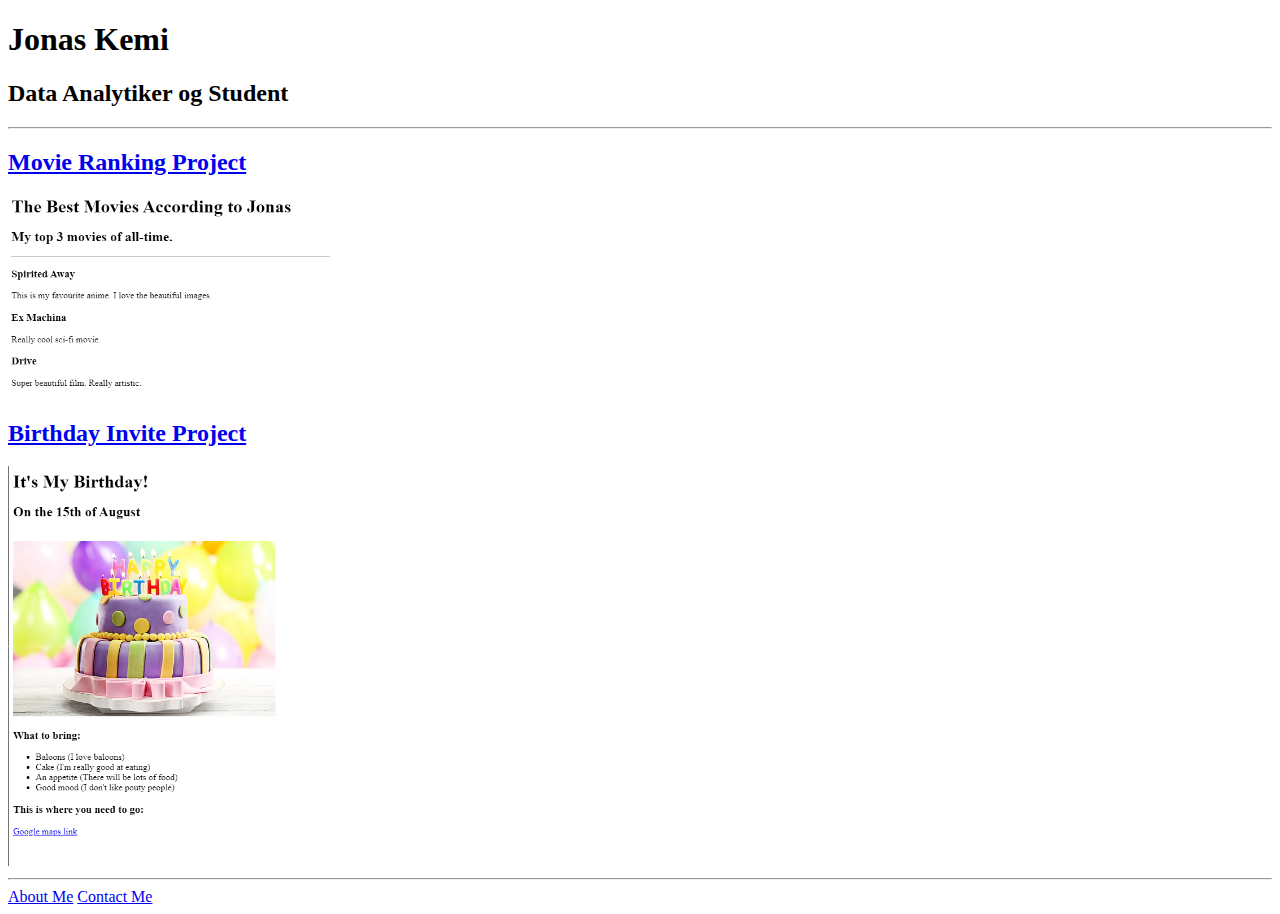
==== index.html @ dccad423 "Add files via upload" ====
<!DOCTYPE html>
<html lang="no">
    <head>
        <meta charset="UTF-8">
        <title>Jonas Kemi</title>
    </head>

    <body>
        <h1>Jonas Kemi</h1>
        <h2>Data Analytiker og Student</h2>
        <hr />

        <h2><a href="./public/movie-ranking.html">Movie Ranking Project</a></h2>
        <img src="./assets/images/movie-ranking.png" height="200">

        <h2><a href="./public/birthday-invite.html">Birthday Invite Project</a></h2>
        <img src="./assets/images/birthday-invite.png" height="400">
        <hr />

        <a href="./public/about.html">About Me</a>
        <a href="./public/contact.html">Contact Me</a>
    </body>
</html>
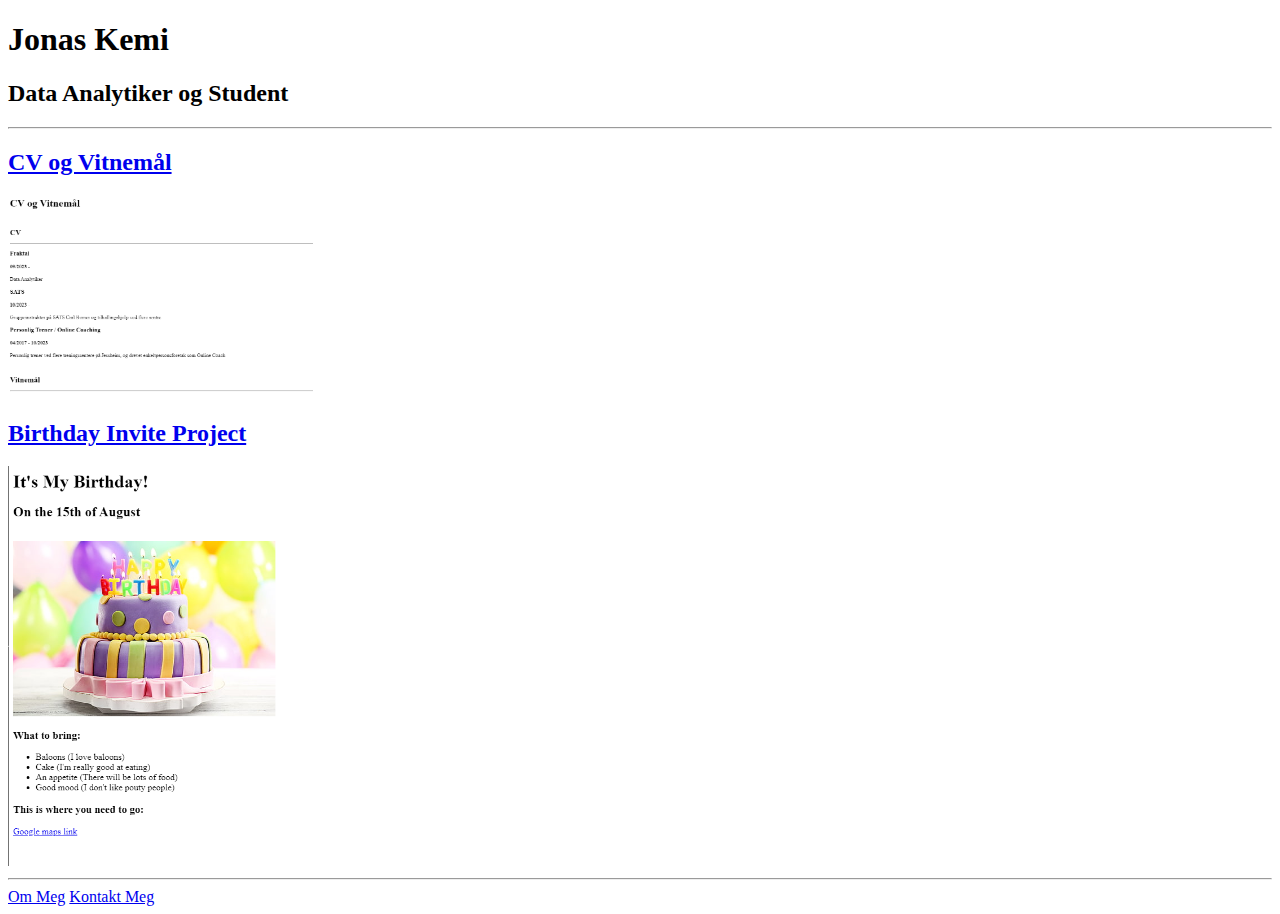
==== commit 463f27b9: "Endringer" ====
--- a/index.html
+++ b/index.html
@@ -10,14 +10,14 @@
         <h2>Data Analytiker og Student</h2>
         <hr />
 
-        <h2><a href="./public/movie-ranking.html">Movie Ranking Project</a></h2>
-        <img src="./assets/images/movie-ranking.png" height="200">
+        <h2><a href="./public/CV-Vitnemål.html">CV og Vitnemål</a></h2>
+        <img src="./assets/images/cv-vitnemål.png" height="200">
 
         <h2><a href="./public/birthday-invite.html">Birthday Invite Project</a></h2>
         <img src="./assets/images/birthday-invite.png" height="400">
         <hr />
 
-        <a href="./public/about.html">About Me</a>
-        <a href="./public/contact.html">Contact Me</a>
+        <a href="./public/ommeg.html">Om Meg</a>     
+        <a href="./public/kontaktmeg.html">Kontakt Meg</a>
     </body>
 </html>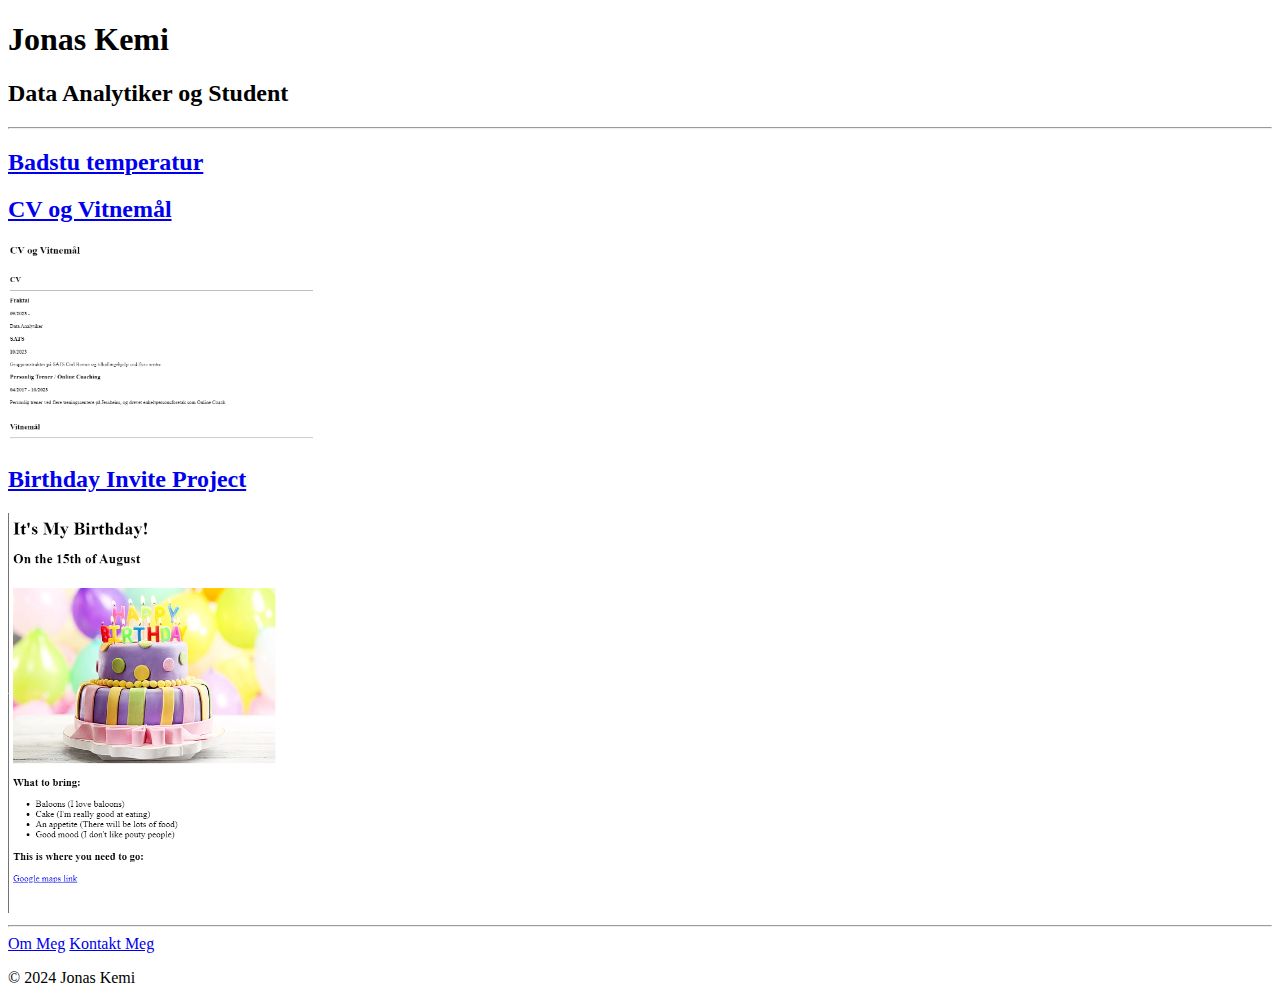
==== commit a0fa222b: "Lagt til vitnemål og badstu html" ====
--- a/index.html
+++ b/index.html
@@ -2,6 +2,7 @@
 <html lang="no">
     <head>
         <meta charset="UTF-8">
+        <meta name="viewport" content="width=device-width, initial-scale=1.0">
         <title>Jonas Kemi</title>
     </head>
 
@@ -9,6 +10,7 @@
         <h1>Jonas Kemi</h1>
         <h2>Data Analytiker og Student</h2>
         <hr />
+        <h2><a href="./public/badstutemp.html">Badstu temperatur</a></h2>
 
         <h2><a href="./public/CV-Vitnemål.html">CV og Vitnemål</a></h2>
         <img src="./assets/images/cv-vitnemål.png" height="200">
@@ -20,4 +22,7 @@
         <a href="./public/ommeg.html">Om Meg</a>     
         <a href="./public/kontaktmeg.html">Kontakt Meg</a>
     </body>
+    <footer>
+        <p>© 2024 Jonas Kemi</p>
+    </footer>
 </html>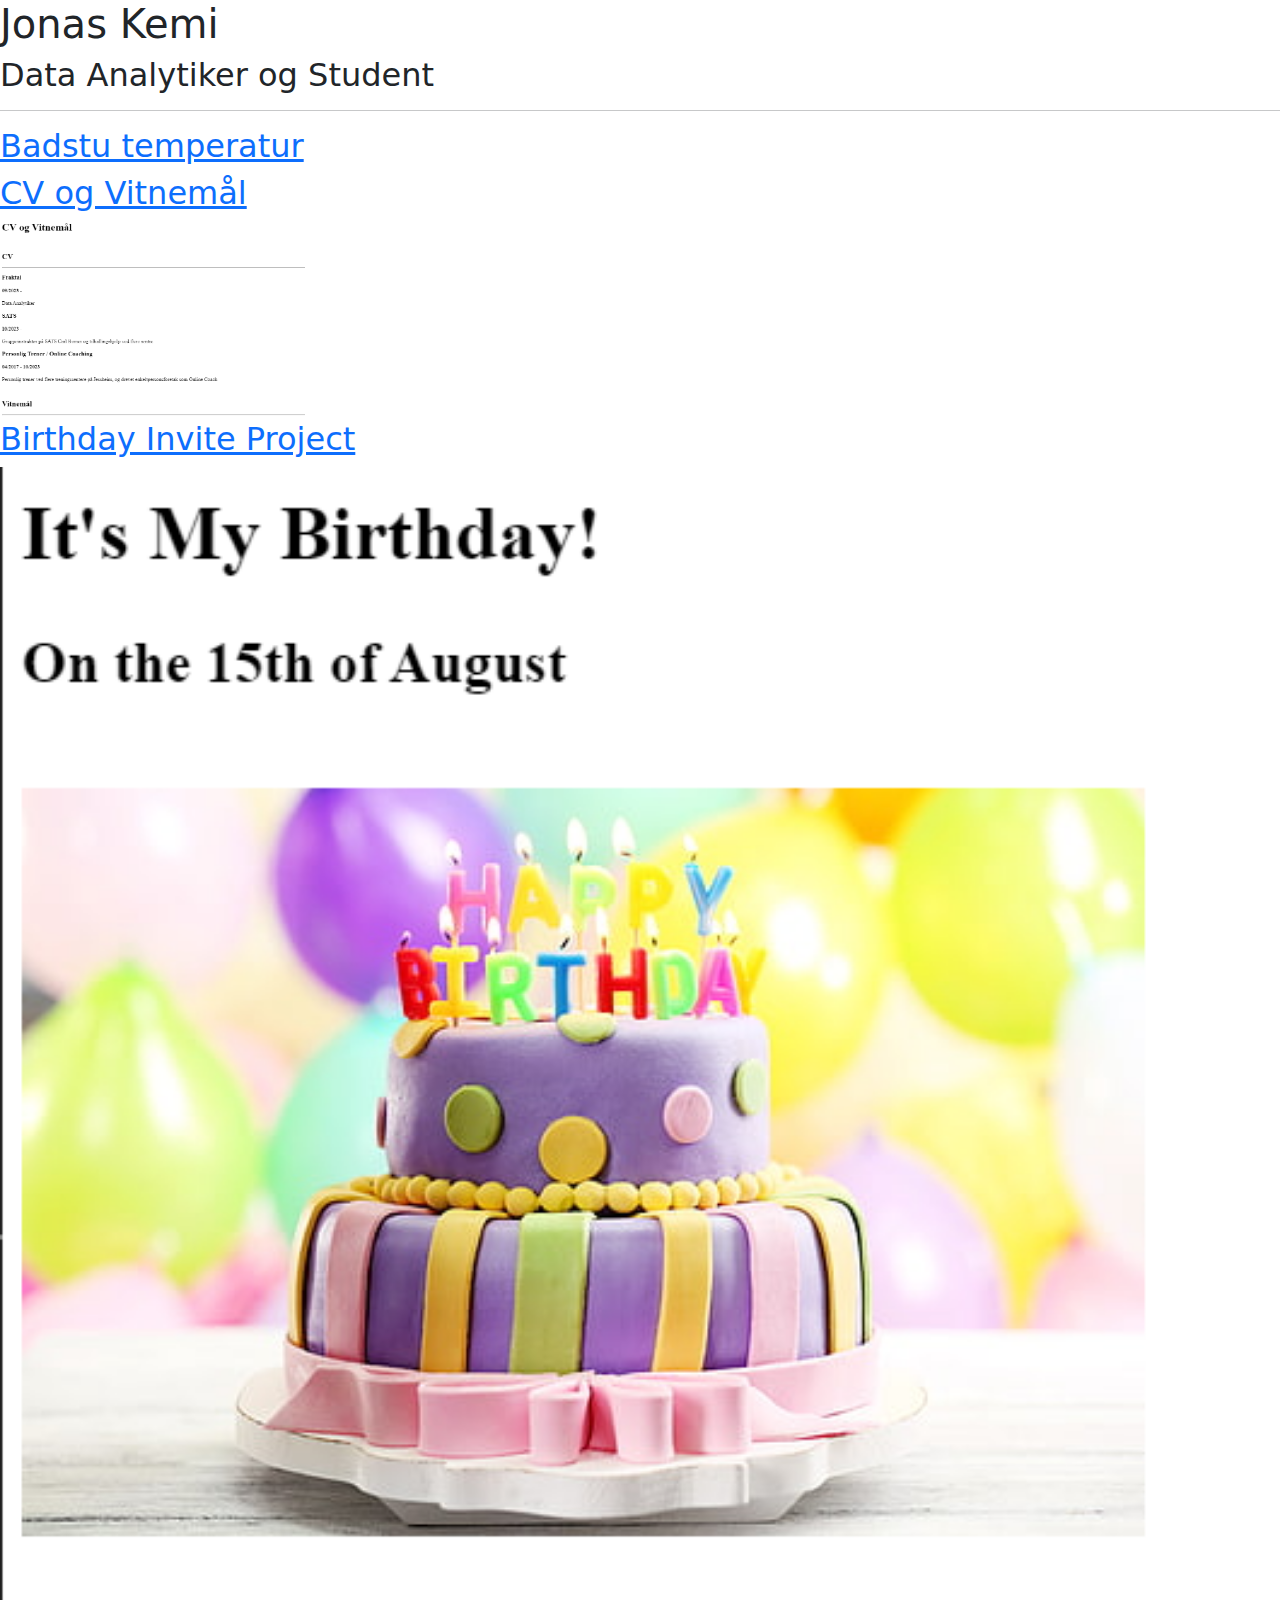
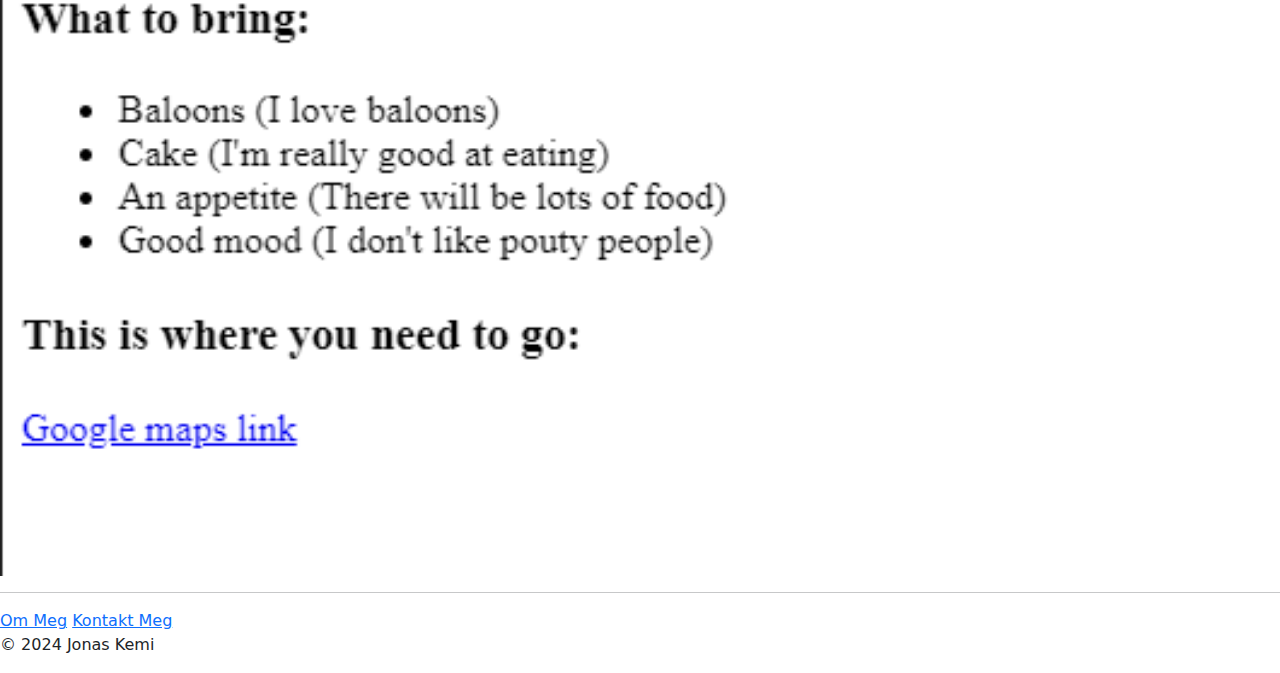
==== commit 0706358c: "lots of changes" ====
--- a/index.html
+++ b/index.html
@@ -4,25 +4,41 @@
         <meta charset="UTF-8">
         <meta name="viewport" content="width=device-width, initial-scale=1.0">
         <title>Jonas Kemi</title>
+        <link rel="stylesheet" href="./styles.css"/>
+        <link href="https://cdn.jsdelivr.net/npm/bootstrap@5.3.3/dist/css/bootstrap.min.css" rel="stylesheet" integrity="sha384-QWTKZyjpPEjISv5WaRU9OFeRpok6YctnYmDr5pNlyT2bRjXh0JMhjY6hW+ALEwIH" crossorigin="anonymous">
     </head>
 
     <body>
+    <div>
         <h1>Jonas Kemi</h1>
         <h2>Data Analytiker og Student</h2>
-        <hr />
+    </div>
+    <hr />
+    <div>
         <h2><a href="./public/badstutemp.html">Badstu temperatur</a></h2>
+    </div>
 
+    <div>
         <h2><a href="./public/CV-Vitnemål.html">CV og Vitnemål</a></h2>
         <img src="./assets/images/cv-vitnemål.png" height="200">
+    </div>
 
+    <div>
         <h2><a href="./public/birthday-invite.html">Birthday Invite Project</a></h2>
-        <img src="./assets/images/birthday-invite.png" height="400">
-        <hr />
-
+        <img src="./assets/images/birthday-invite.png" width=100%>
+    </div>
+    <hr />
+    <div>
         <a href="./public/ommeg.html">Om Meg</a>     
         <a href="./public/kontaktmeg.html">Kontakt Meg</a>
+    </div>
+
+        <script src="https://cdn.jsdelivr.net/npm/bootstrap@5.3.3/dist/js/bootstrap.bundle.min.js" integrity="sha384-YvpcrYf0tY3lHB60NNkmXc5s9fDVZLESaAA55NDzOxhy9GkcIdslK1eN7N6jIeHz" crossorigin="anonymous"></script>
     </body>
+
+    <div>
     <footer>
         <p>© 2024 Jonas Kemi</p>
     </footer>
+    </div>
 </html>--- a/styles.css
+++ b/styles.css
@@ -0,0 +1,12 @@
+.badstu{
+    border: 1px solid black;
+    padding: 60px;
+    width: 600px;
+    background-color: aqua;
+    margin-bottom: 25%;
+    font-size: 30px;
+}
+.badstuhead{
+    margin-left: 30%;
+    margin-top: 10%;
+}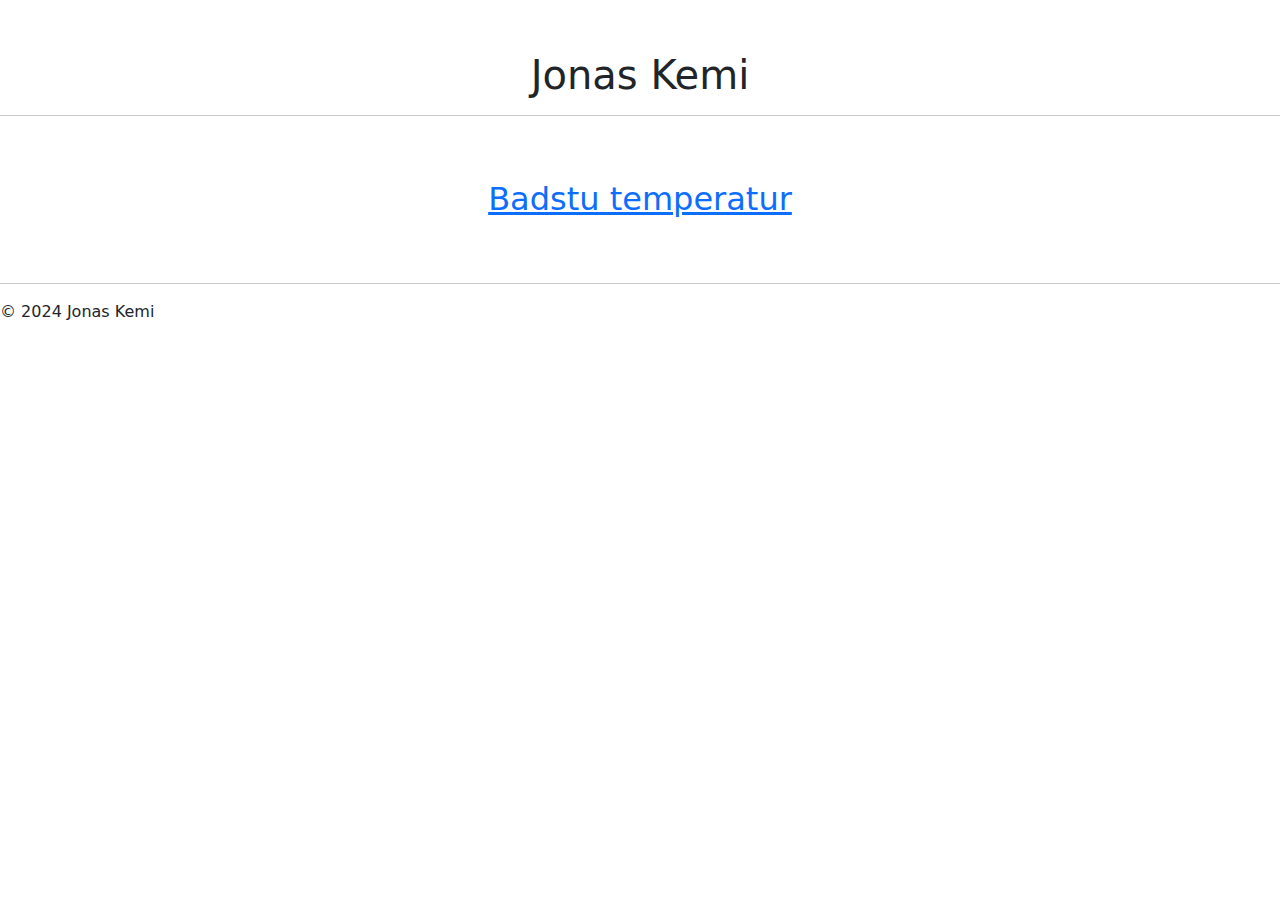
==== commit 7c6ab23d: "couple of more changes" ====
--- a/index.html
+++ b/index.html
@@ -8,16 +8,16 @@
         <link href="https://cdn.jsdelivr.net/npm/bootstrap@5.3.3/dist/css/bootstrap.min.css" rel="stylesheet" integrity="sha384-QWTKZyjpPEjISv5WaRU9OFeRpok6YctnYmDr5pNlyT2bRjXh0JMhjY6hW+ALEwIH" crossorigin="anonymous">
     </head>
 
-    <body>
+    <body class="frontpage">
     <div>
         <h1>Jonas Kemi</h1>
-        <h2>Data Analytiker og Student</h2>
+<!--        <h2>Data Analytiker og Student</h2>-->
     </div>
     <hr />
-    <div>
+    <div class="frontpagediv">
         <h2><a href="./public/badstutemp.html">Badstu temperatur</a></h2>
     </div>
-
+<!--    
     <div>
         <h2><a href="./public/CV-Vitnemål.html">CV og Vitnemål</a></h2>
         <img src="./assets/images/cv-vitnemål.png" height="200">
@@ -27,17 +27,19 @@
         <h2><a href="./public/birthday-invite.html">Birthday Invite Project</a></h2>
         <img src="./assets/images/birthday-invite.png" width=100%>
     </div>
+
+-->
     <hr />
+<!--   
     <div>
         <a href="./public/ommeg.html">Om Meg</a>     
         <a href="./public/kontaktmeg.html">Kontakt Meg</a>
     </div>
-
+-->
         <script src="https://cdn.jsdelivr.net/npm/bootstrap@5.3.3/dist/js/bootstrap.bundle.min.js" integrity="sha384-YvpcrYf0tY3lHB60NNkmXc5s9fDVZLESaAA55NDzOxhy9GkcIdslK1eN7N6jIeHz" crossorigin="anonymous"></script>
     </body>
-
     <div>
-    <footer>
+    <footer style="text-align: left;">
         <p>© 2024 Jonas Kemi</p>
     </footer>
     </div>
--- a/styles.css
+++ b/styles.css
@@ -9,4 +9,12 @@
 .badstuhead{
     margin-left: 30%;
     margin-top: 10%;
+}
+
+.frontpage{
+    text-align: center;
+    margin-top: 4%;
+}
+.frontpagediv{
+    margin: 5%
 }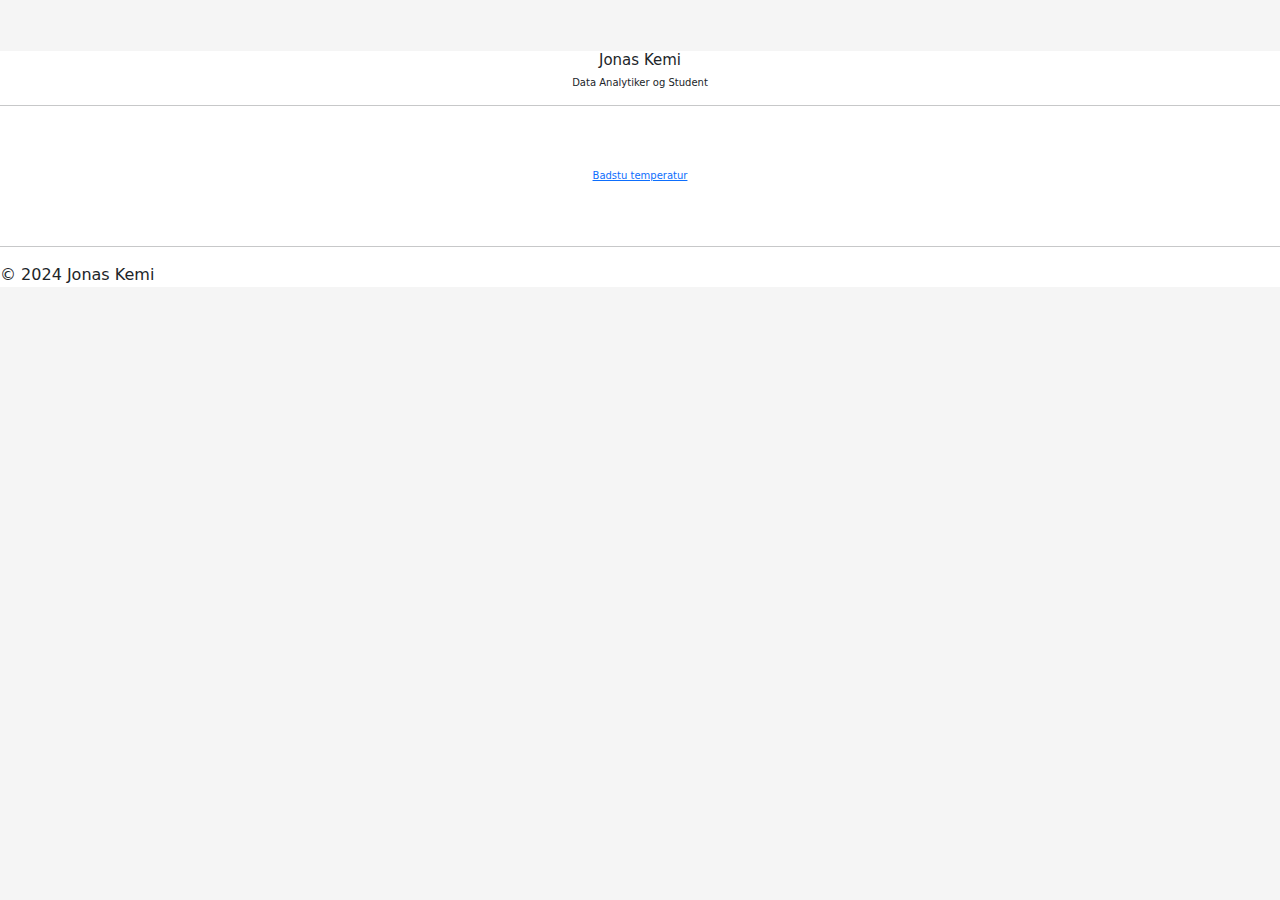
==== commit d8526911: "Små endringer" ====
--- a/index.html
+++ b/index.html
@@ -4,14 +4,14 @@
         <meta charset="UTF-8">
         <meta name="viewport" content="width=device-width, initial-scale=1.0">
         <title>Jonas Kemi</title>
-        <link rel="stylesheet" href="./styles.css"/>
         <link href="https://cdn.jsdelivr.net/npm/bootstrap@5.3.3/dist/css/bootstrap.min.css" rel="stylesheet" integrity="sha384-QWTKZyjpPEjISv5WaRU9OFeRpok6YctnYmDr5pNlyT2bRjXh0JMhjY6hW+ALEwIH" crossorigin="anonymous">
-    </head>
+        <link href="./styles.css" rel="stylesheet"/>
+        </head>
 
     <body class="frontpage">
     <div>
         <h1>Jonas Kemi</h1>
-<!--        <h2>Data Analytiker og Student</h2>-->
+        <h2>Data Analytiker og Student</h2>
     </div>
     <hr />
     <div class="frontpagediv">
--- a/styles.css
+++ b/styles.css
@@ -1,3 +1,13 @@
+html{
+    background-color: whitesmoke;
+}
+
+h1{
+    font-size: 15px;
+}
+h2{
+    font-size: 10px;
+}
 .badstu{
     border: 1px solid black;
     padding: 60px;
@@ -17,4 +27,5 @@
 }
 .frontpagediv{
     margin: 5%
-}+}
+
